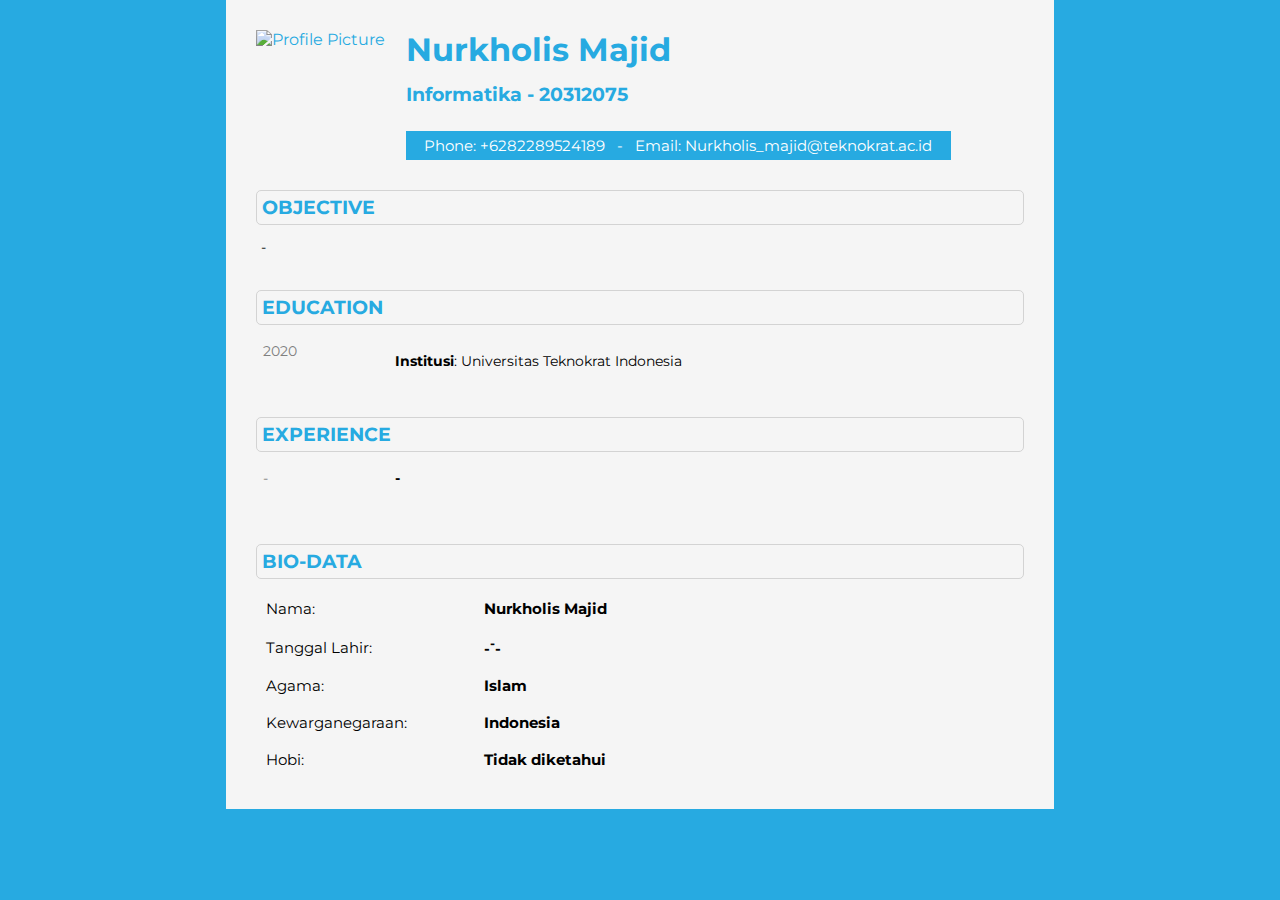
==== profile.html @ 8d528f63 "Add files via upload" ====
<!DOCTYPE html>
<html lang="en">
<head>
    <meta charset="UTF-8">
    <meta http-equiv="X-UA-Compatible" content="IE=edge">
    <meta name="viewport" content="width=device-width, initial-scale=1.0, minimum-scale=1" />
    <title>Pulau Pahawang</title>
    <link rel="icon" type="image/png" href="images/recipe_slides/logo.jpg" sizes="64x64">
    <link rel="preconnect" href="https://fonts.googleapis.com">
    <link rel="preconnect" href="https://fonts.gstatic.com" crossorigin>
    <link href="https://fonts.googleapis.com/css2?family=Raleway:ital,wght@0,300;0,500;0,600;1,300&display=swap"
        rel="stylesheet">
    <link rel="stylesheet" type="text/css" href="css/font-awesome.min.css">
    <link type="text/css" rel="stylesheet" href="css/owl.carousel.min.css">
    <link type="text/css" rel="stylesheet" href="css/owl.theme.default.min.css">
    <link href="https://fonts.googleapis.com/css?family=Montserrat" rel="stylesheet">
    <link rel="stylesheet" href="css/profile.css">
    
</head>
<body>
    
    
    
<div id="page1">
    <div class="photo-and-name">
        <img src="images/FOTO KTM NURKHOLIS MAJID.jpg" class="photo" alt="Profile Picture">
        <div class="contact-info-box">
            <h1 class="name">Nurkholis Majid</h1>
            <br>
            <h3 class="job-title">Informatika - 20312075</h3>
            <p class="contact-details">Phone: +6282289524189 &nbsp; - &nbsp; Email: Nurkholis_majid@teknokrat.ac.id</p>
        </div>
    </div>
    <div id="objective">
        <h3>Objective</h3>
        <p>
            - 
        </p>
    </div>
    <div id="education">
        <h3>Education</h3>
        <table>
            <tr class="school-1">
                <td rowspan="2">2020</td>
                <td><b>Institusi</b>: Universitas Teknokrat Indonesia</td>
            </tr>
            
        </table>
    </div>
    <div id="work">
        <h3>Experience</h3>
        <table>
            <tr class="work-1">
                <td>-</td>
                <td><b>-</td>
            </tr>
            
 
        </table>
    </div>
    <p></p>
    <div id="bio-data">
        <h3>Bio-Data</h3>
        <table>
            <tr>
                <td>Nama:</td>
                <td><b>Nurkholis Majid</b></td>
            </tr>
            <tr>
                <td>Tanggal Lahir:</td>
                <td><b>-<sup>-</sup>-</b></td>
            </tr>
           
            <tr>
                <td>Agama:</td>
                <td><b>Islam</b></td>
            </tr>
            <tr>
                <td>Kewarganegaraan:</td>
                <td><b>Indonesia</b></td>
            </tr>
            <tr>
                <td>Hobi:</td>
                <td><b>Tidak diketahui</b></td>
            </tr>
        </table>
    </div>
</div>

</body>
</html>
---- css/profile.css ----
* {margin: 0;padding: 0;}

body{font-family: 'Montserrat', sans-serif;
    background-color: #27aae1;
}

#page1 {
    min-height: 200px;
    width: 60%;
    min-width: 600px;
    background: whitesmoke;
    
    padding: 30px;
    color: #27aae1;
    margin: auto;
}

.photo-and-name {
    /* NO STYLE NEEDED YET */
}

.photo {
    width: 15%;
    min-width: 130px;
    float: left;
    margin-right: 20px;
}

.contact-info-box {
    width: 70.9%;
    display: inline-block;
}

.name {
    margin-bottom: -5px;
}
.job-title {
    display: inline-block;
}

.contact-details {
    background: #27aae1;
    color: white;
    text-align: center;
    margin: auto;
    margin-top: 25px;
    padding: 5px;
    font-size: 15px;
}

#objective {
    
}

#objective h3 {
    border: 1px solid #d3d3d3;
    text-transform: uppercase;
    padding: 5px;
    border-radius: 5px;
    margin: 30px 0 10px;
}

#objective p {
    padding: 0 5px;
    line-height: 25px;
    font-size: 14px;
    color: #000;
}

#education h3 {
    border: 1px solid #d3d3d3;
    text-transform: uppercase;
    padding: 5px;
    border-radius: 5px;
    margin: 30px 0 10px;
}

#education table td {
    padding: 5px;
    font-size: 14px;
    color: #000;
}

#education table tr.school-1 td:first-child {
    width: 120px;
    color: gray;
    padding-bottom: 25px;
}

#education table tr.school-2 td:first-child {
    padding-bottom: 25px;
}

#work h3 {
    border: 1px solid #d3d3d3;
    text-transform: uppercase;
    padding: 5px;
    border-radius: 5px;
    margin: 30px 0 10px;
}

#work table td {
    padding: 5px;
    font-size: 14px;
    color: #000;
}

#work table tr.work-1 td:first-child {
    width: 120px;
    color: gray;
    padding-bottom: 25px;
}

#work table tr.work-1 td {
    padding-bottom: 25px;
}

#work table tr.work-2 td:first-child {
    width: 120px;
    color: gray;
}

#bio-data h3 {
    border: 1px solid #d3d3d3;
    text-transform: uppercase;
    padding: 5px;
    border-radius: 5px;
    margin: 30px 0 10px;
}

#bio-data table td {
    padding: 8px;
    font-size: 15px;
    color: #000;
}

#bio-data table tr td:first-child {
    width: 200px;
}

#bio-data table tr td:nth-child(2) {
    width: 300px;
}
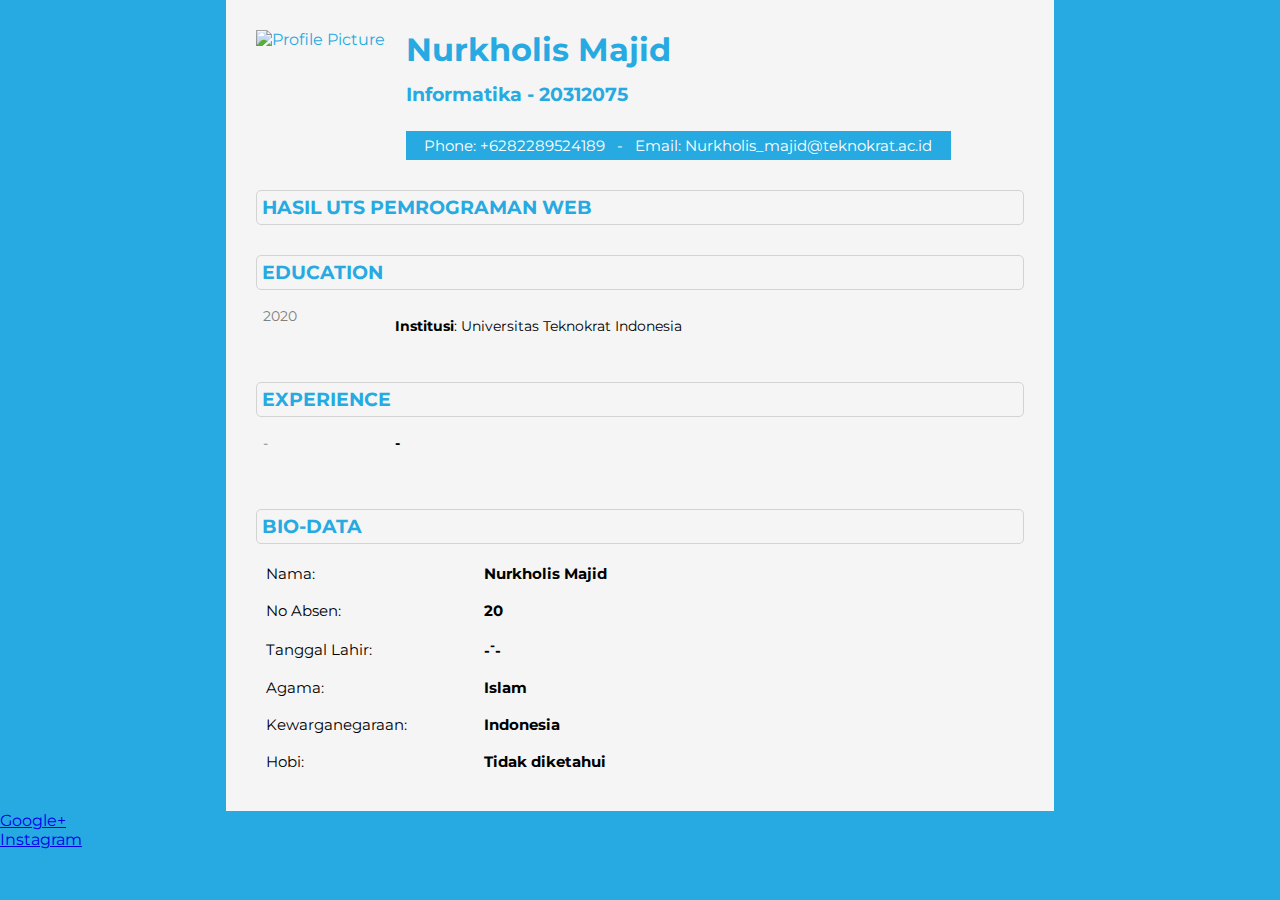
==== commit 79cec112: "Update profile.html" ====
--- a/profile.html
+++ b/profile.html
@@ -32,10 +32,8 @@
         </div>
     </div>
     <div id="objective">
-        <h3>Objective</h3>
-        <p>
-            - 
-        </p>
+        <h3>Hasil UTS Pemrograman Web</h3>
+       
     </div>
     <div id="education">
         <h3>Education</h3>
@@ -44,7 +42,7 @@
                 <td rowspan="2">2020</td>
                 <td><b>Institusi</b>: Universitas Teknokrat Indonesia</td>
             </tr>
-            
+           
         </table>
     </div>
     <div id="work">
@@ -67,6 +65,10 @@
                 <td><b>Nurkholis Majid</b></td>
             </tr>
             <tr>
+                <td>No Absen:</td>
+                <td><b>20</b></td>
+            </tr>
+            <tr>
                 <td>Tanggal Lahir:</td>
                 <td><b>-<sup>-</sup>-</b></td>
             </tr>
@@ -83,9 +85,19 @@
                 <td>Hobi:</td>
                 <td><b>Tidak diketahui</b></td>
             </tr>
+            
+            
         </table>
     </div>
 </div>
+<aside id="sticky-social">
+		<ul>
+			
+			<li><a href="mailto:nurkholis_majid@teknokrat.ac.id" class="entypo-gplus" target="_blank"><span>Google+</span></a></li>
+			<li><a href="#" class="entypo-instagrem" taget="_blank"><span>Instagram</span></a></li>
+		</ul>
+	</aside>
+
 
 </body>
 </html>
